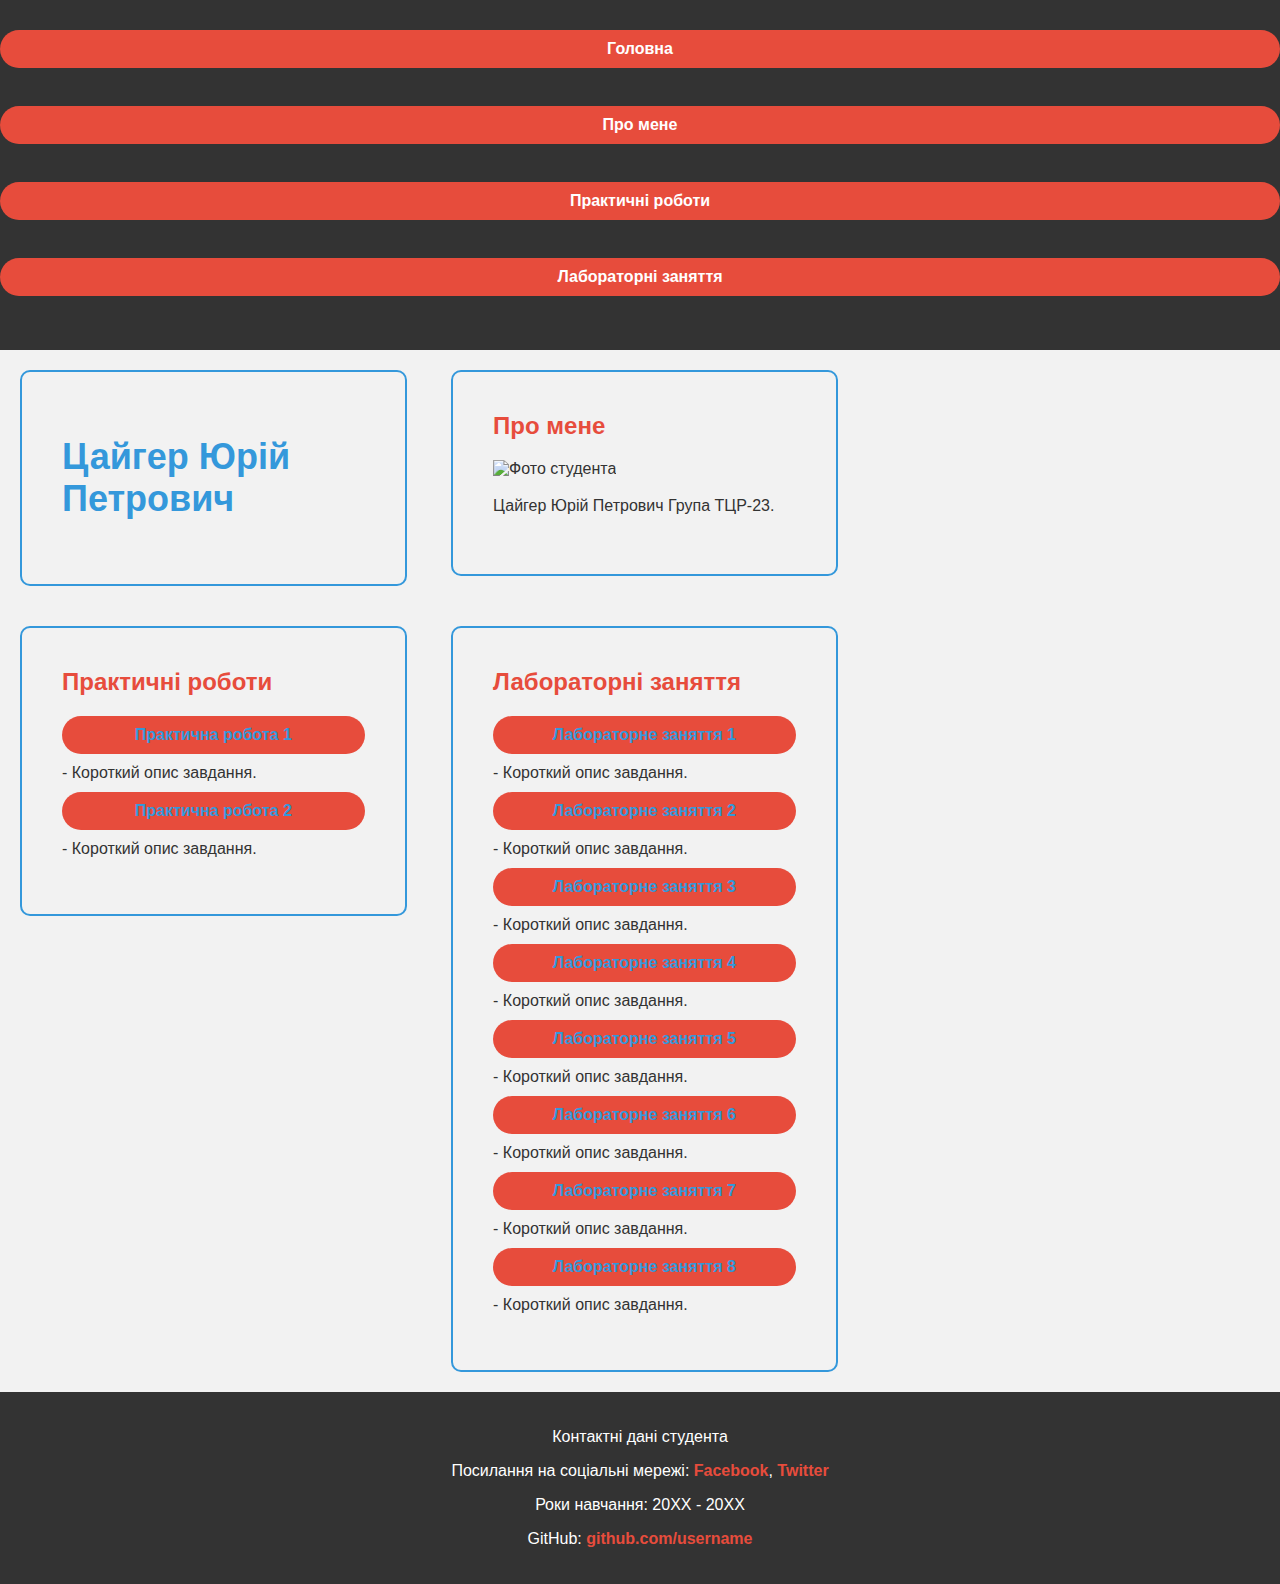
==== index.html @ 2c3a7c89 "Update index.html" ====
<!DOCTYPE html>
<html lang="en">
<head>
    <meta charset="UTF-8">
    <meta name="viewport" content="width=device-width, initial-scale=1.0">
    <title>Цайгер Юрій Петрович</title>
    <link rel="stylesheet" href="https://yurii20000.github.io/p/foot.css"> <!-- Підключення CSS стилів -->
</head>
<body>
    <header>
        <nav>
            <ul>
                <li><a href="#home">Головна</a></li>
                <li><a href="#about">Про мене</a></li>
                <li><a href="#projects">Практичні роботи</a></li>
                <li><a href="#labs">Лабораторні заняття</a></li>
            </ul>
        </nav>
    </header>
    <section id="home">
        <h1>Цайгер Юрій Петрович</h1>
    </section>
    <section id="about">
        <h2>Про мене</h2>
        <img src="profile.jpg" alt="Фото студента">
        <p>Цайгер Юрій Петрович Група ТЦР-23.</p>
    </section>
    <section id="projects">
        <h2>Практичні роботи</h2>
        <ul>
            <li><a href="practical1.html">Практична робота 1</a> - Короткий опис завдання.</li>
            <li><a href="practical2.html">Практична робота 2</a> - Короткий опис завдання.</li>
            <!-- Додайте інші практичні роботи -->
        </ul>
    </section>
    <section id="labs">
        <h2>Лабораторні заняття</h2>
        <ul>
            <li><a href="labs/lab1/lab1.html">Лабораторне заняття 1</a> - Короткий опис завдання.</li>
            <li><a href="labs/lab2/lab2.html">Лабораторне заняття 2</a> - Короткий опис завдання.</li>
            <li><a href="labs/lab3/lab3.html">Лабораторне заняття 3</a> - Короткий опис завдання.</li>
            <li><a href="labs/lab4/lab4.html">Лабораторне заняття 4</a> - Короткий опис завдання.</li>
            <li><a href="labs/lab5/lab5.html">Лабораторне заняття 5</a> - Короткий опис завдання.</li>
            <li><a href="labs/lab6/lab6.html">Лабораторне заняття 6</a> - Короткий опис завдання.</li>
            <li><a href="labs/lab7/lab7.html">Лабораторне заняття 7</a> - Короткий опис завдання.</li>
            <li><a href="labs/lab8/lab8.html">Лабораторне заняття 8</a> - Короткий опис завдання.</li>
            <!-- Додайте інші лабораторні заняття -->
        </ul>
    </section>
    <footer>
        <p>Контактні дані студента</p>
        <p>Посилання на соціальні мережі: <a href="#">Facebook</a>, <a href="#">Twitter</a></p>
        <p>Роки навчання: 20XX - 20XX</p>
        <p>GitHub: <a href="https://github.com/username">github.com/username</a></p>
    </footer>
</body>
</html>
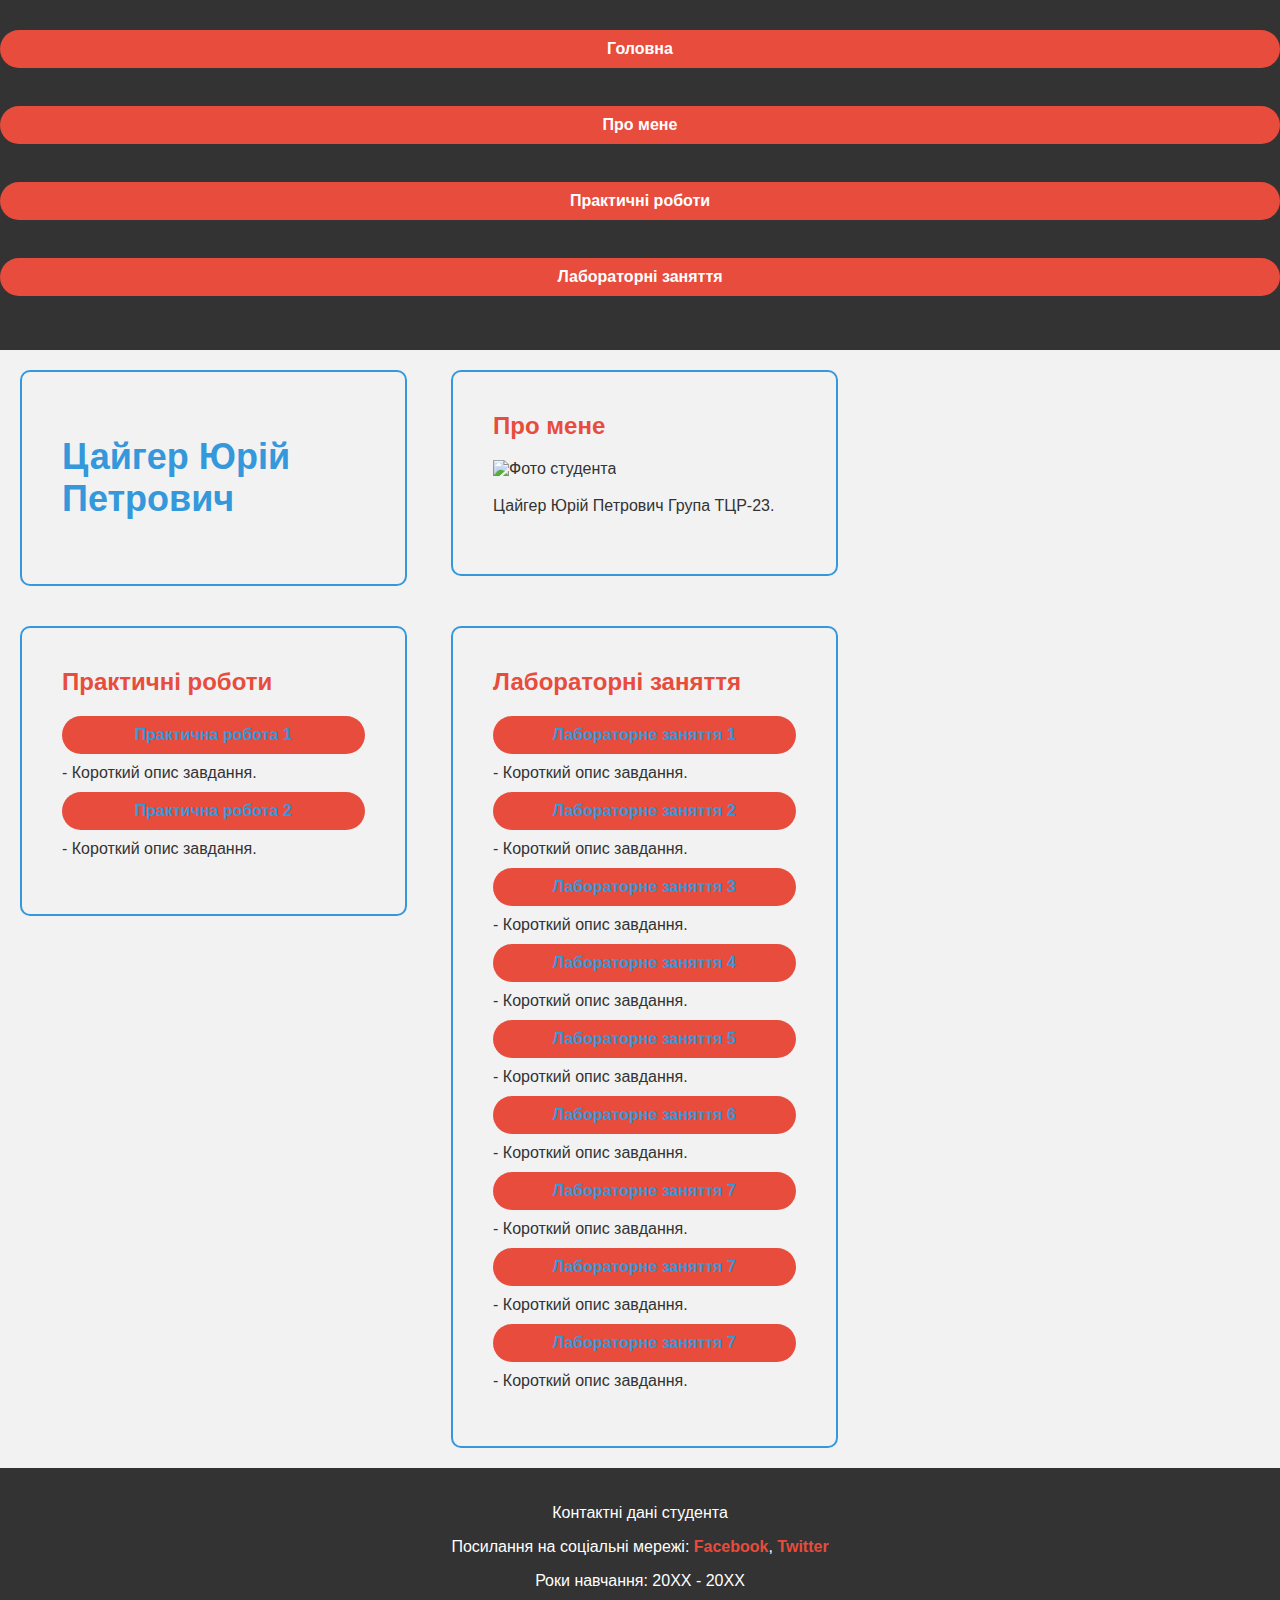
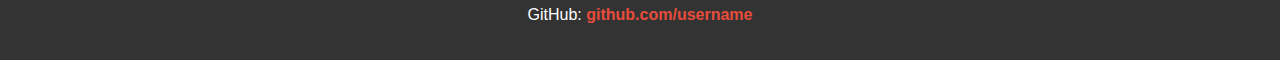
==== commit dc050595: "h" ====
--- a/index.html
+++ b/index.html
@@ -43,7 +43,8 @@
             <li><a href="labs/lab5/lab5.html">Лабораторне заняття 5</a> - Короткий опис завдання.</li>
             <li><a href="labs/lab6/lab6.html">Лабораторне заняття 6</a> - Короткий опис завдання.</li>
             <li><a href="labs/lab7/lab7.html">Лабораторне заняття 7</a> - Короткий опис завдання.</li>
-            <li><a href="labs/lab8/lab8.html">Лабораторне заняття 8</a> - Короткий опис завдання.</li>
+            <li><a href="labs/lab7/lab7.html">Лабораторне заняття 7</a> - Короткий опис завдання.</li>
+            <li><a href="labs/lab8/lab8.html">Лабораторне заняття 7</a> - Короткий опис завдання.</li>
             <!-- Додайте інші лабораторні заняття -->
         </ul>
     </section>
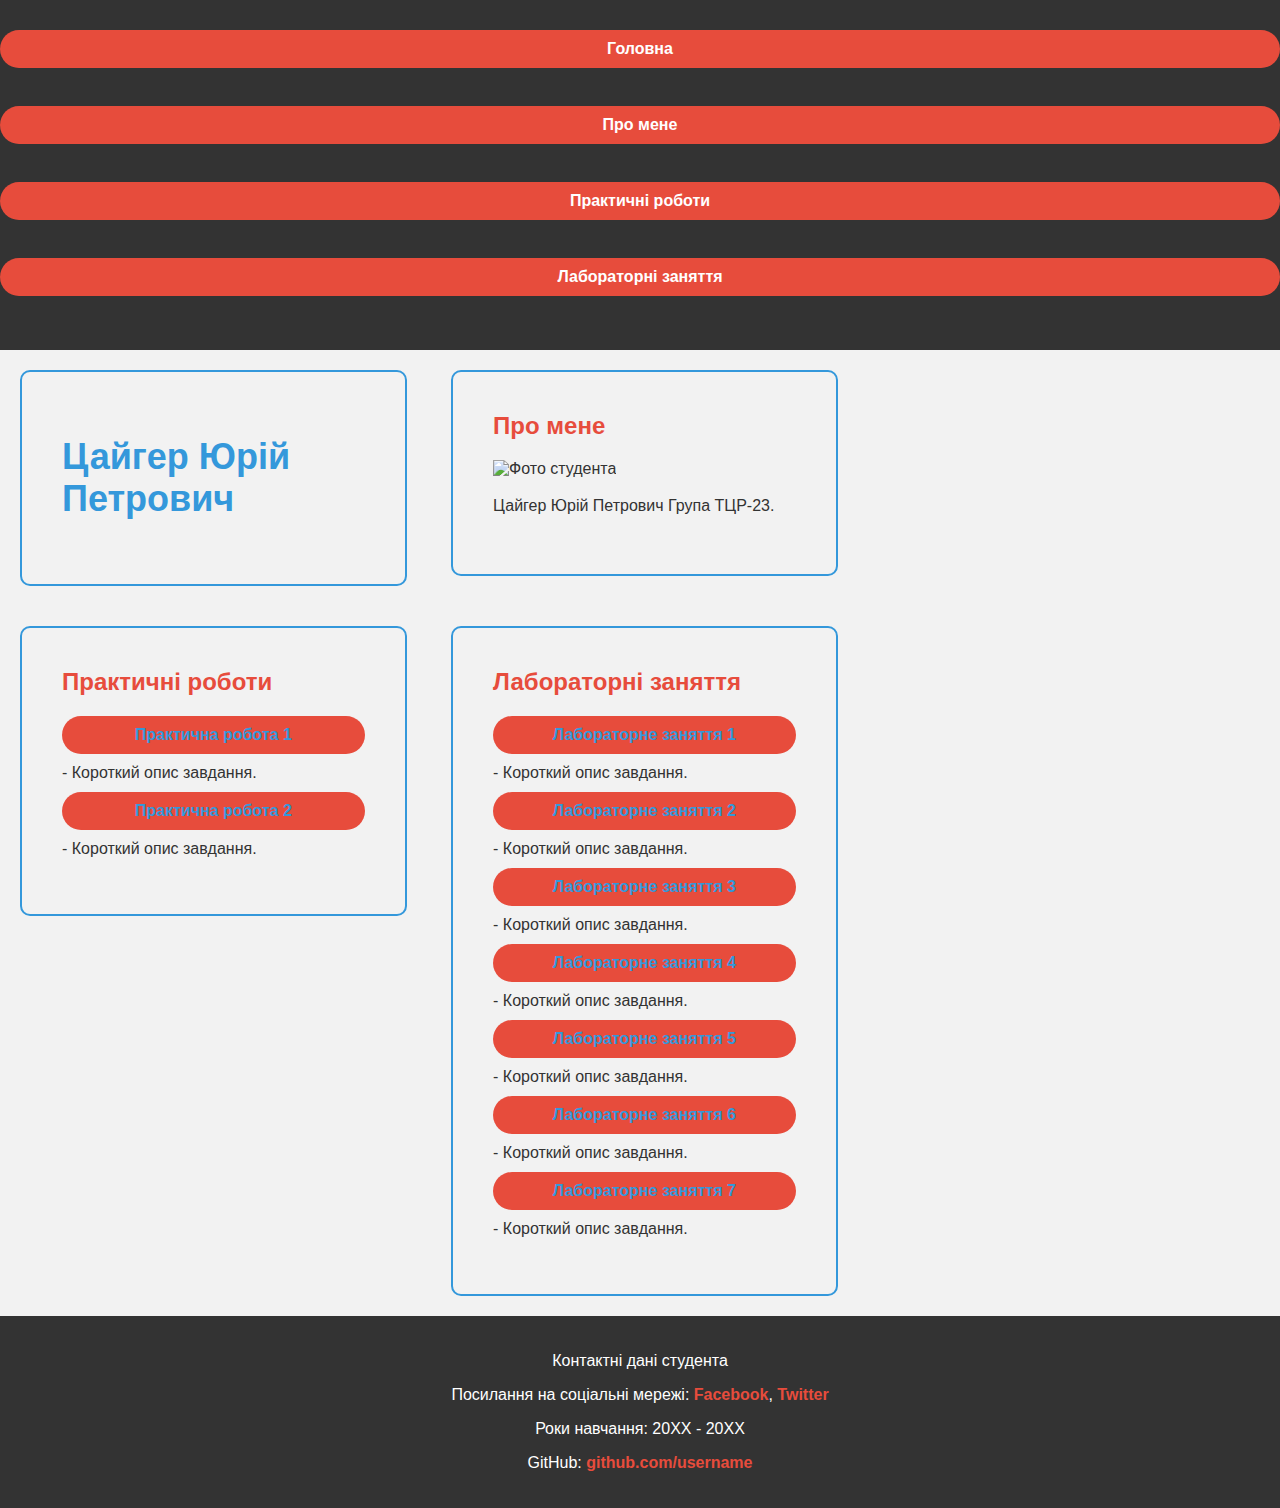
==== commit 7f7401a4: "Merge branch 'main' of https://github.com/Yurii20000/p" ====
--- a/index.html
+++ b/index.html
@@ -43,8 +43,6 @@
             <li><a href="labs/lab5/lab5.html">Лабораторне заняття 5</a> - Короткий опис завдання.</li>
             <li><a href="labs/lab6/lab6.html">Лабораторне заняття 6</a> - Короткий опис завдання.</li>
             <li><a href="labs/lab7/lab7.html">Лабораторне заняття 7</a> - Короткий опис завдання.</li>
-            <li><a href="labs/lab7/lab7.html">Лабораторне заняття 7</a> - Короткий опис завдання.</li>
-            <li><a href="labs/lab8/lab8.html">Лабораторне заняття 7</a> - Короткий опис завдання.</li>
             <!-- Додайте інші лабораторні заняття -->
         </ul>
     </section>
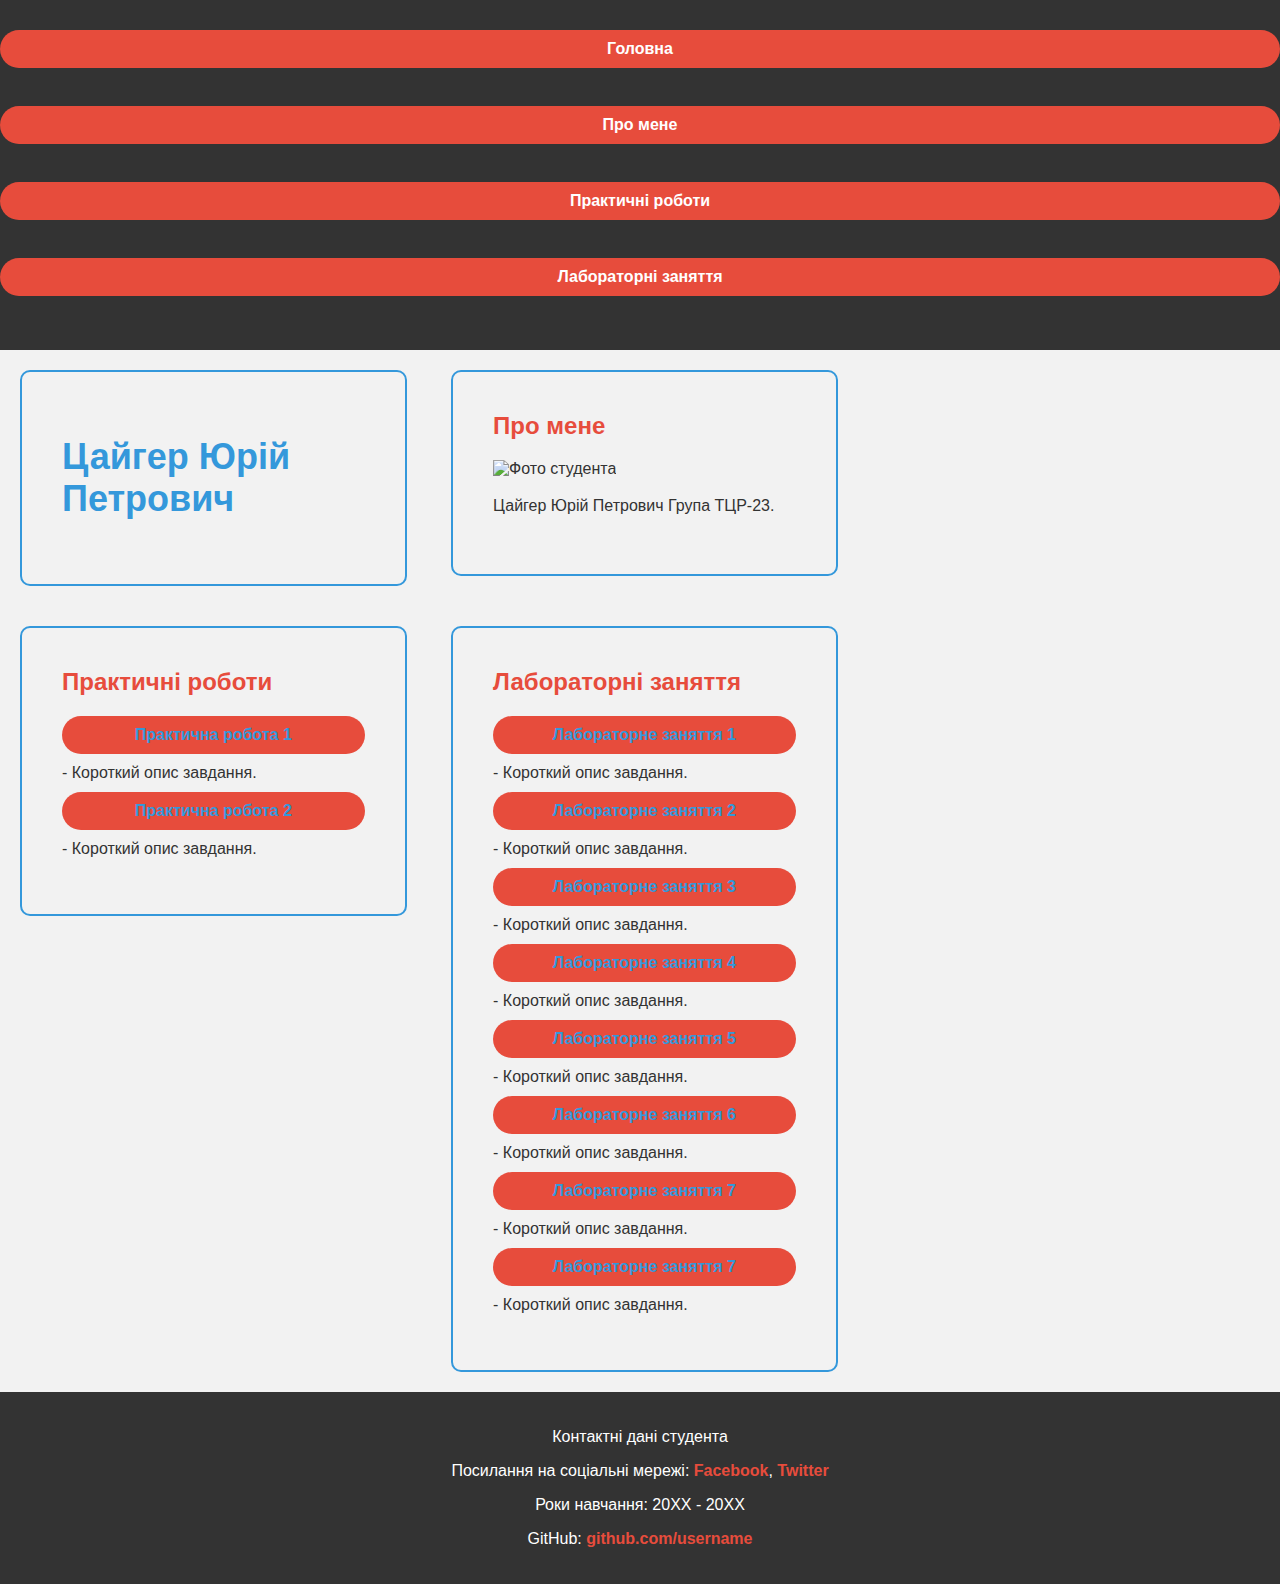
==== commit 6287dd6f: "а" ====
--- a/index.html
+++ b/index.html
@@ -43,6 +43,7 @@
             <li><a href="labs/lab5/lab5.html">Лабораторне заняття 5</a> - Короткий опис завдання.</li>
             <li><a href="labs/lab6/lab6.html">Лабораторне заняття 6</a> - Короткий опис завдання.</li>
             <li><a href="labs/lab7/lab7.html">Лабораторне заняття 7</a> - Короткий опис завдання.</li>
+            <li><a href="labs/lab8/lab8.html">Лабораторне заняття 7</a> - Короткий опис завдання.</li>
             <!-- Додайте інші лабораторні заняття -->
         </ul>
     </section>
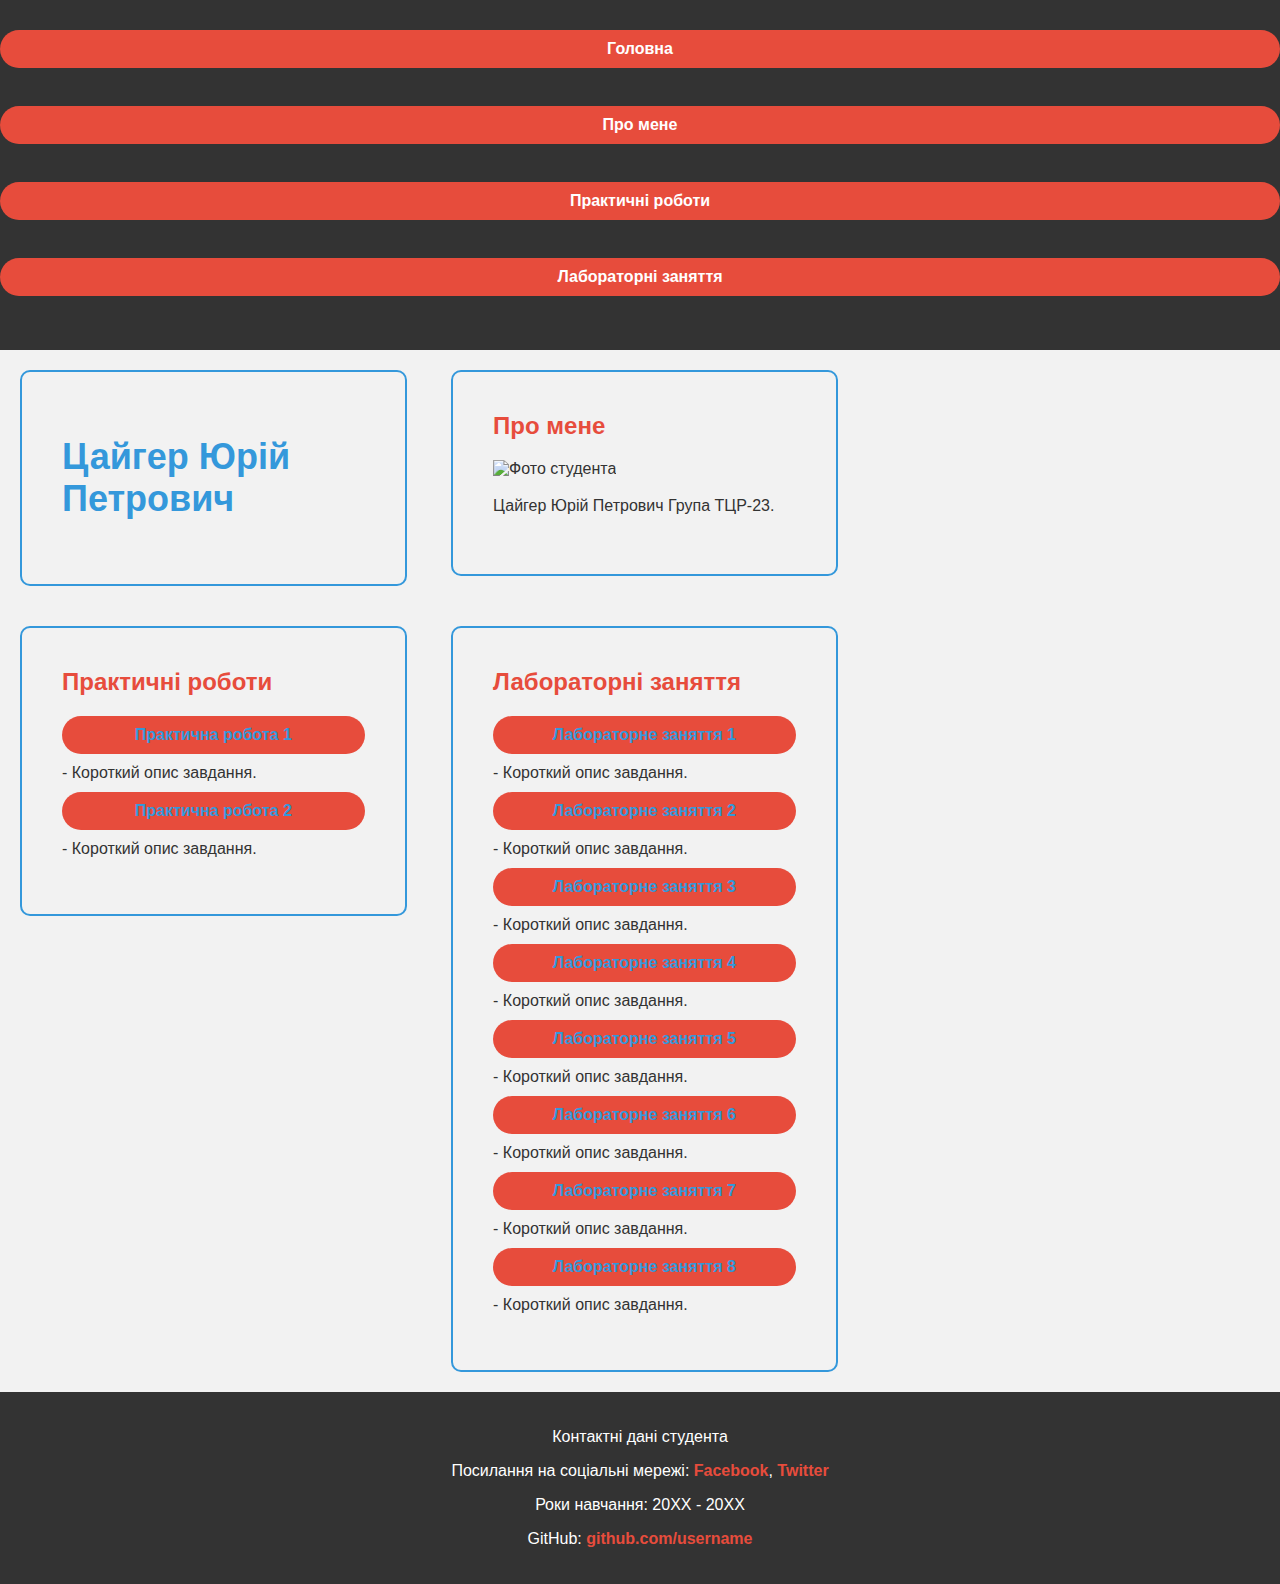
==== commit 6b7ddf51: "пп" ====
--- a/index.html
+++ b/index.html
@@ -43,7 +43,7 @@
             <li><a href="labs/lab5/lab5.html">Лабораторне заняття 5</a> - Короткий опис завдання.</li>
             <li><a href="labs/lab6/lab6.html">Лабораторне заняття 6</a> - Короткий опис завдання.</li>
             <li><a href="labs/lab7/lab7.html">Лабораторне заняття 7</a> - Короткий опис завдання.</li>
-            <li><a href="labs/lab8/lab8.html">Лабораторне заняття 7</a> - Короткий опис завдання.</li>
+            <li><a href="labs/lab8/lab8.html">Лабораторне заняття 8</a> - Короткий опис завдання.</li>
             <!-- Додайте інші лабораторні заняття -->
         </ul>
     </section>
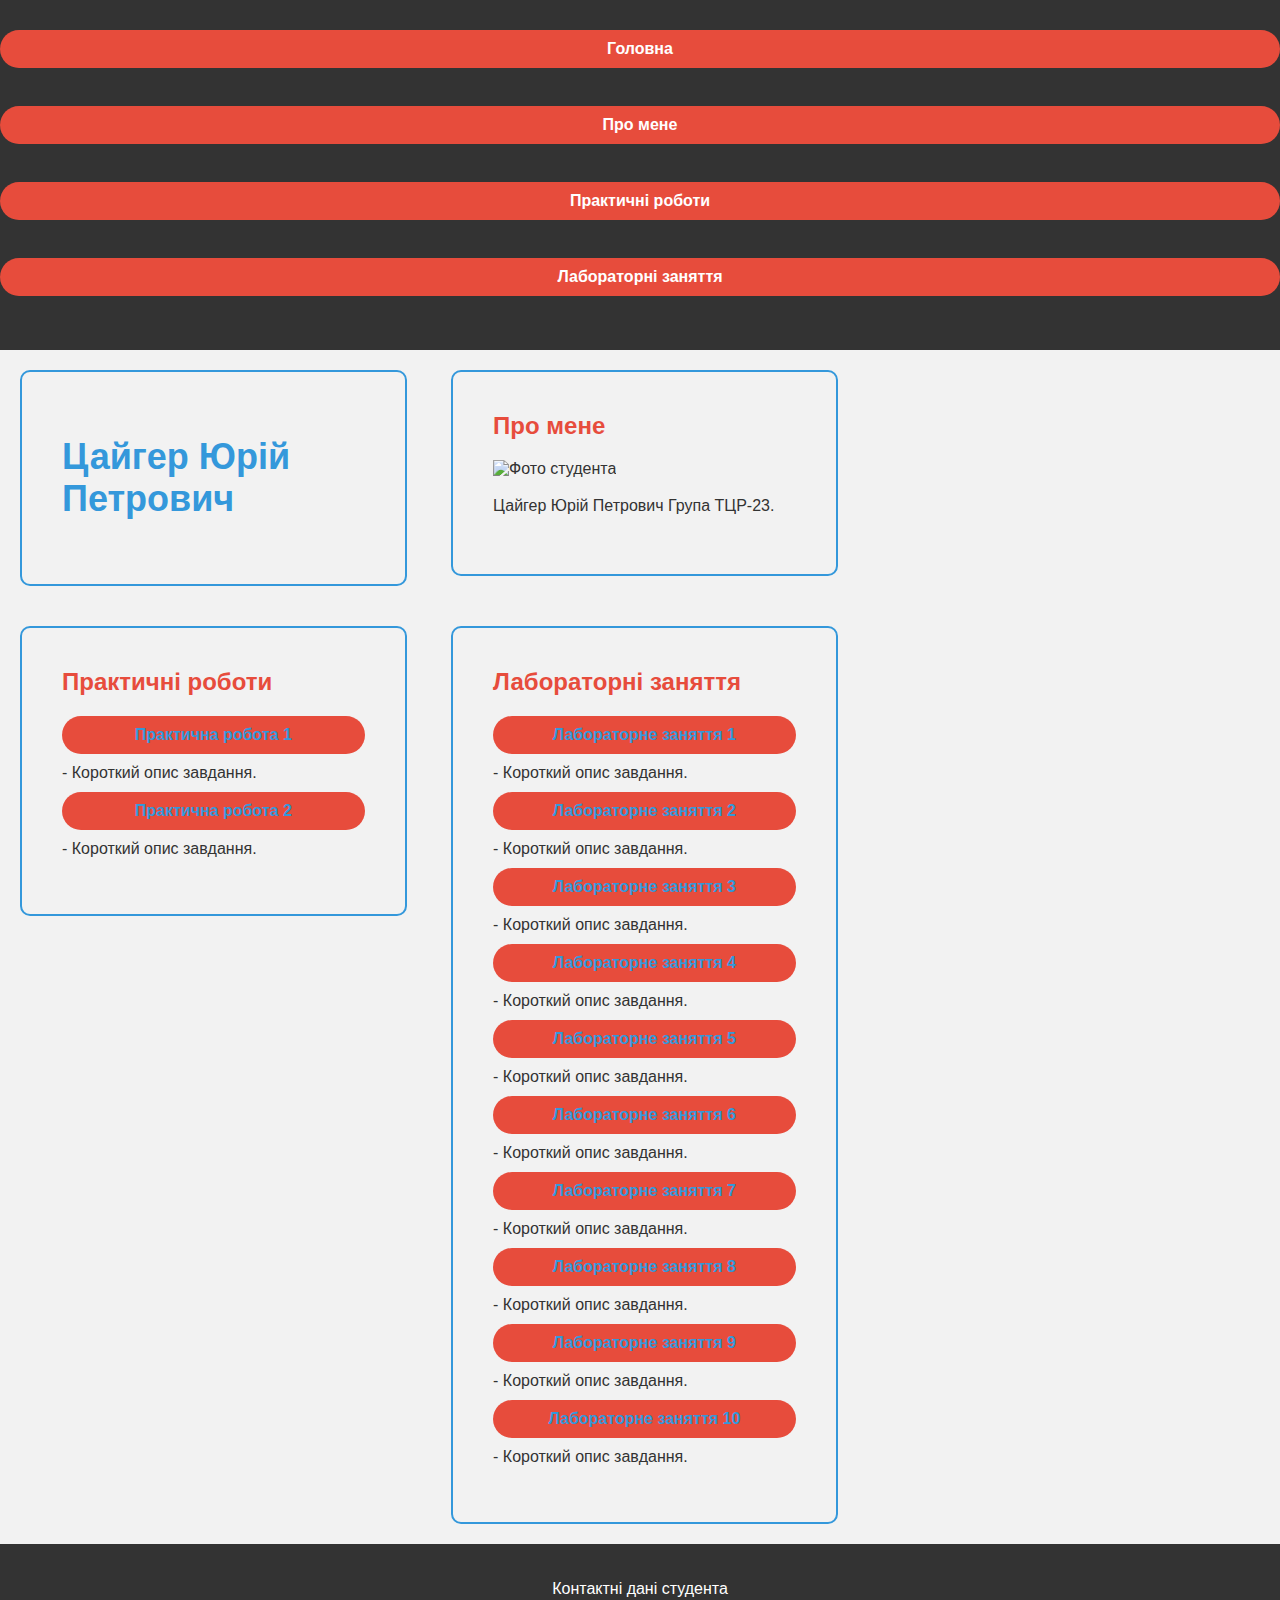
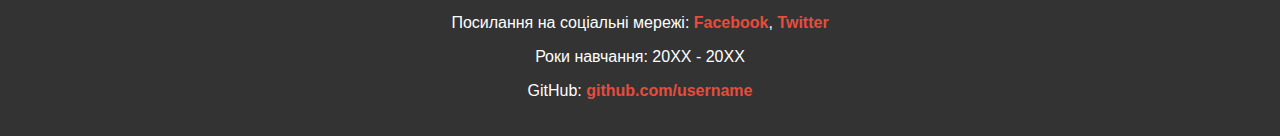
==== commit aa969a18: "f" ====
--- a/index.html
+++ b/index.html
@@ -44,6 +44,8 @@
             <li><a href="labs/lab6/lab6.html">Лабораторне заняття 6</a> - Короткий опис завдання.</li>
             <li><a href="labs/lab7/lab7.html">Лабораторне заняття 7</a> - Короткий опис завдання.</li>
             <li><a href="labs/lab8/lab8.html">Лабораторне заняття 8</a> - Короткий опис завдання.</li>
+            <li><a href="labs/lab9/lab9.html">Лабораторне заняття 9</a> - Короткий опис завдання.</li>
+            <li><a href="labs/lab10/lab10.html">Лабораторне заняття 10</a> - Короткий опис завдання.</li>
             <!-- Додайте інші лабораторні заняття -->
         </ul>
     </section>
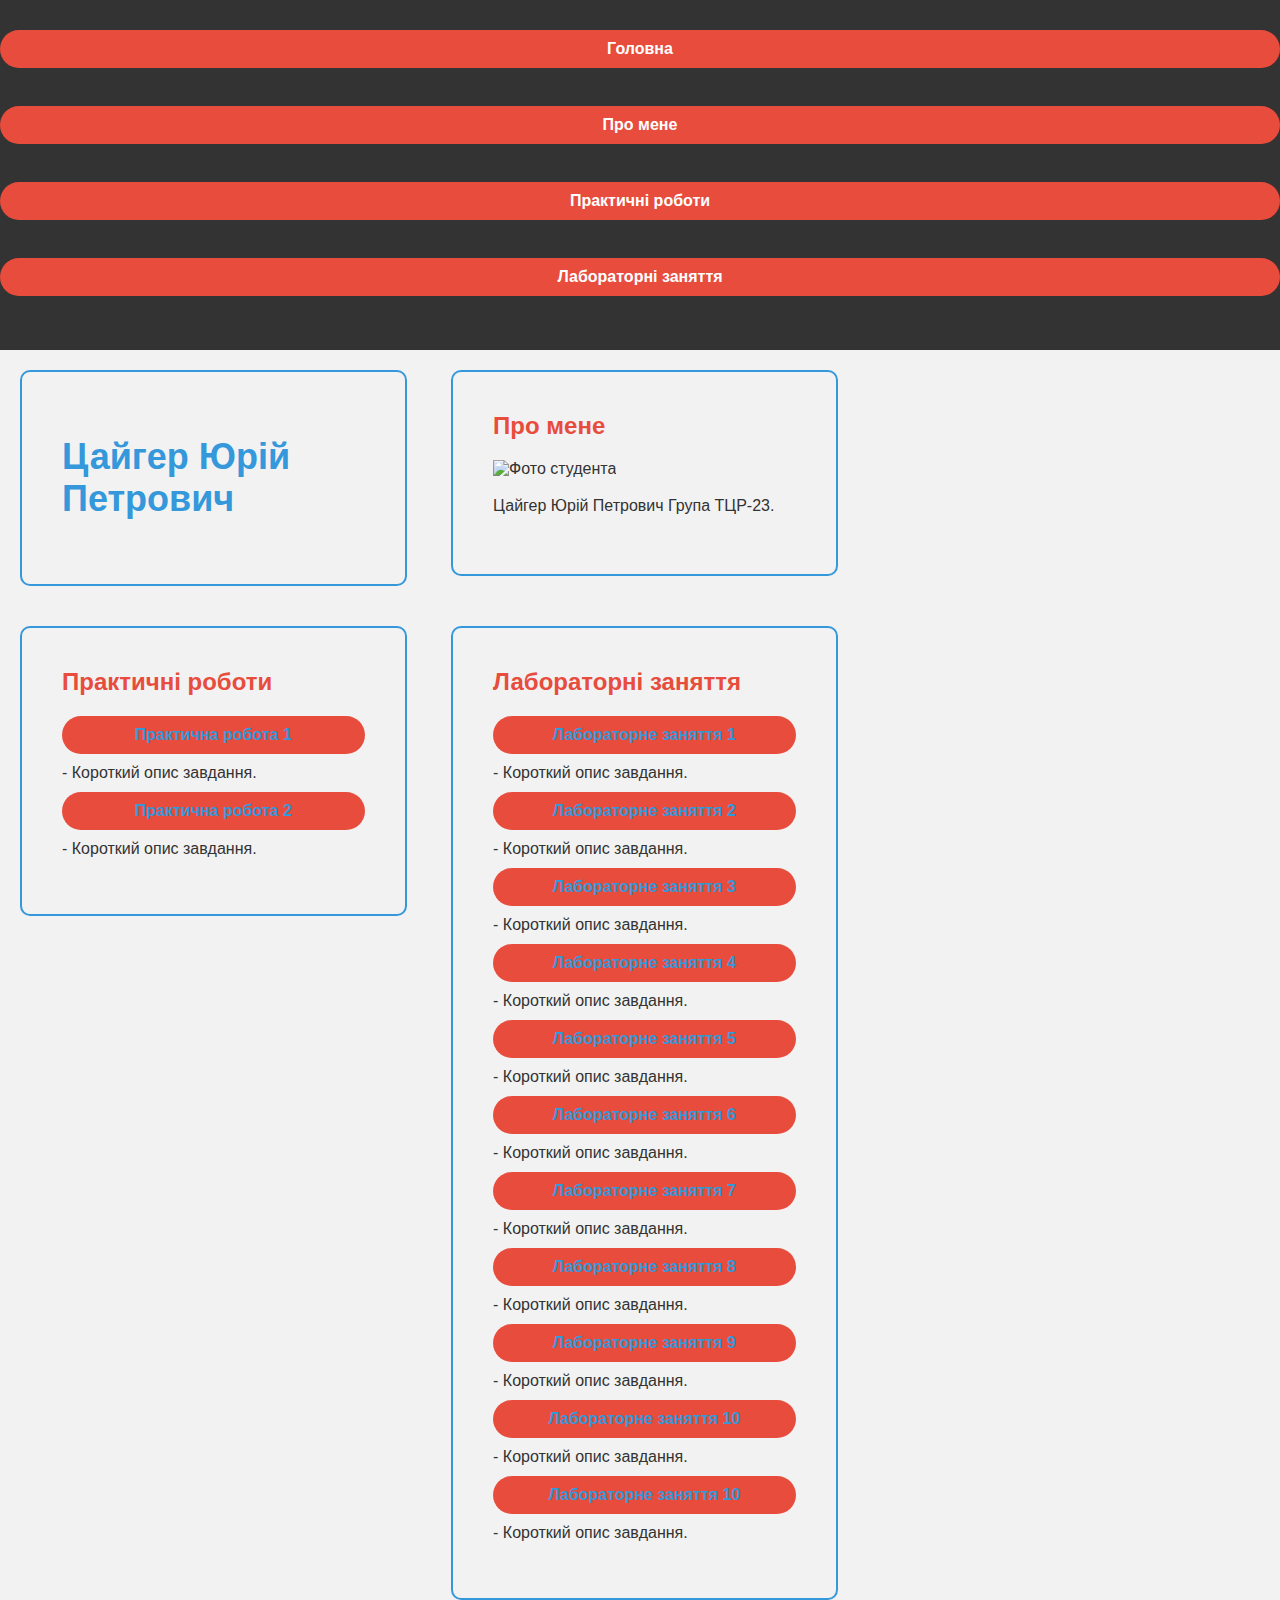
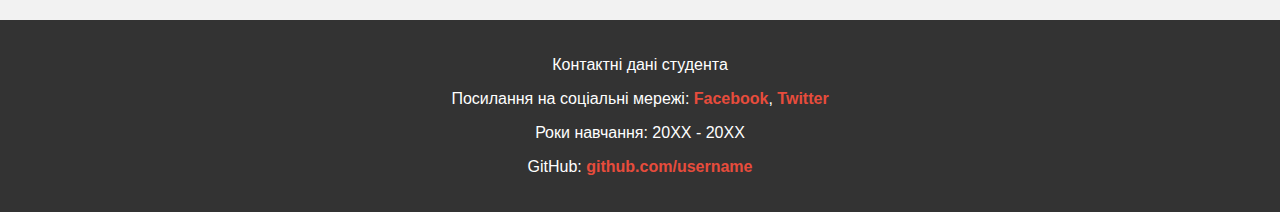
==== commit 2effaf5d: "r" ====
--- a/index.html
+++ b/index.html
@@ -46,6 +46,7 @@
             <li><a href="labs/lab8/lab8.html">Лабораторне заняття 8</a> - Короткий опис завдання.</li>
             <li><a href="labs/lab9/lab9.html">Лабораторне заняття 9</a> - Короткий опис завдання.</li>
             <li><a href="labs/lab10/lab10.html">Лабораторне заняття 10</a> - Короткий опис завдання.</li>
+            <li><a href="labs/lab11/lab11.html">Лабораторне заняття 10</a> - Короткий опис завдання.</li>
             <!-- Додайте інші лабораторні заняття -->
         </ul>
     </section>
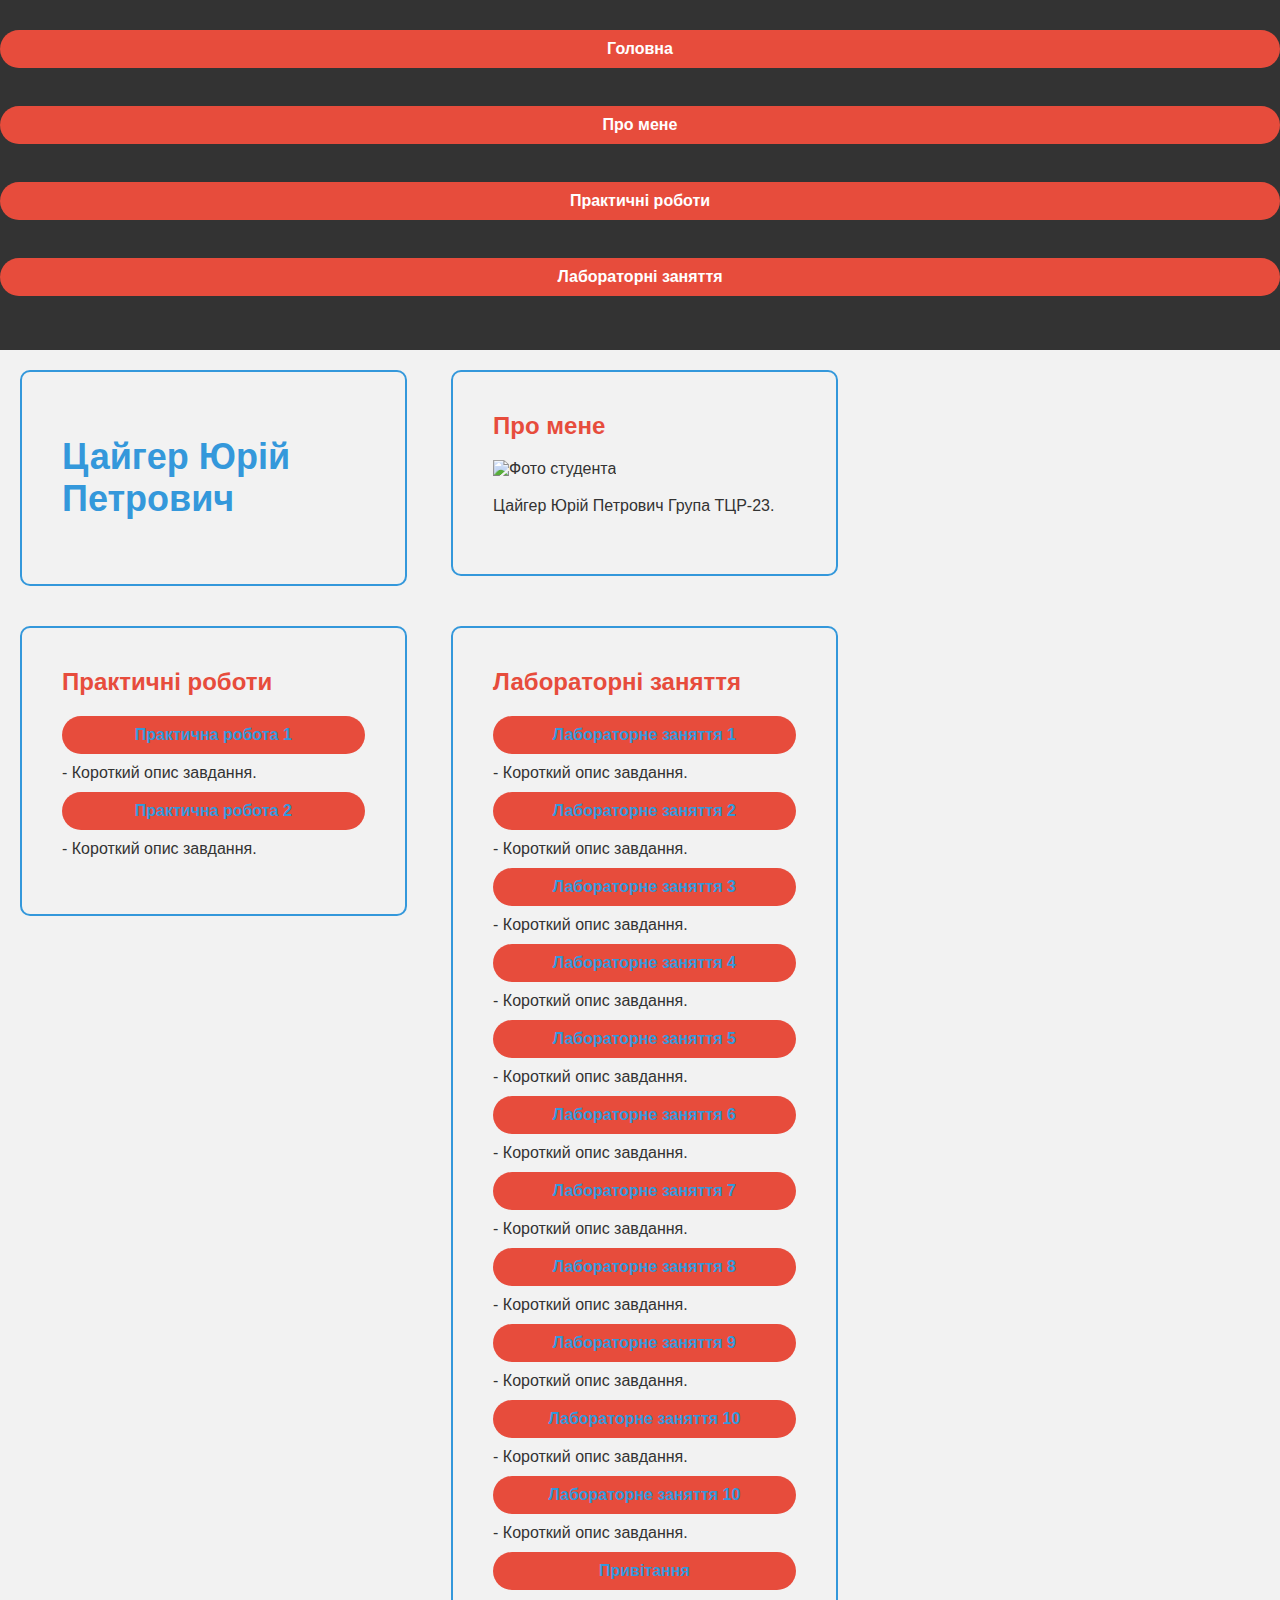
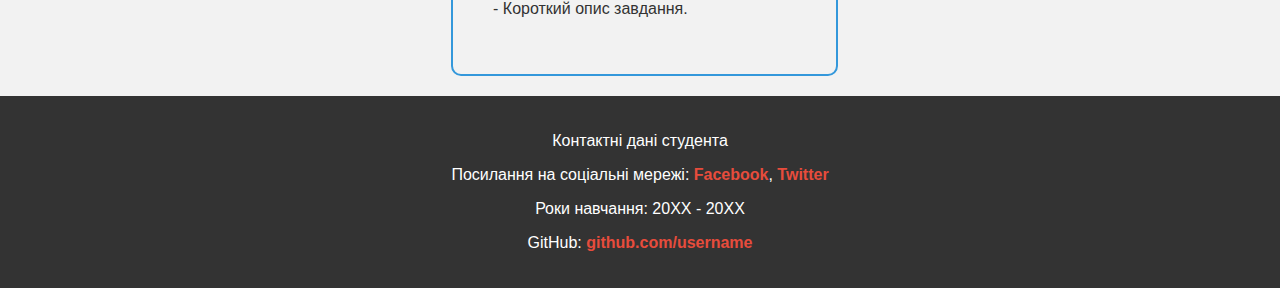
==== commit 88a06e17: "rr" ====
--- a/index.html
+++ b/index.html
@@ -47,6 +47,7 @@
             <li><a href="labs/lab9/lab9.html">Лабораторне заняття 9</a> - Короткий опис завдання.</li>
             <li><a href="labs/lab10/lab10.html">Лабораторне заняття 10</a> - Короткий опис завдання.</li>
             <li><a href="labs/lab11/lab11.html">Лабораторне заняття 10</a> - Короткий опис завдання.</li>
+            <li><a href="labs/lab12/lab12.html">Привітання</a> - Короткий опис завдання.</li>
             <!-- Додайте інші лабораторні заняття -->
         </ul>
     </section>
